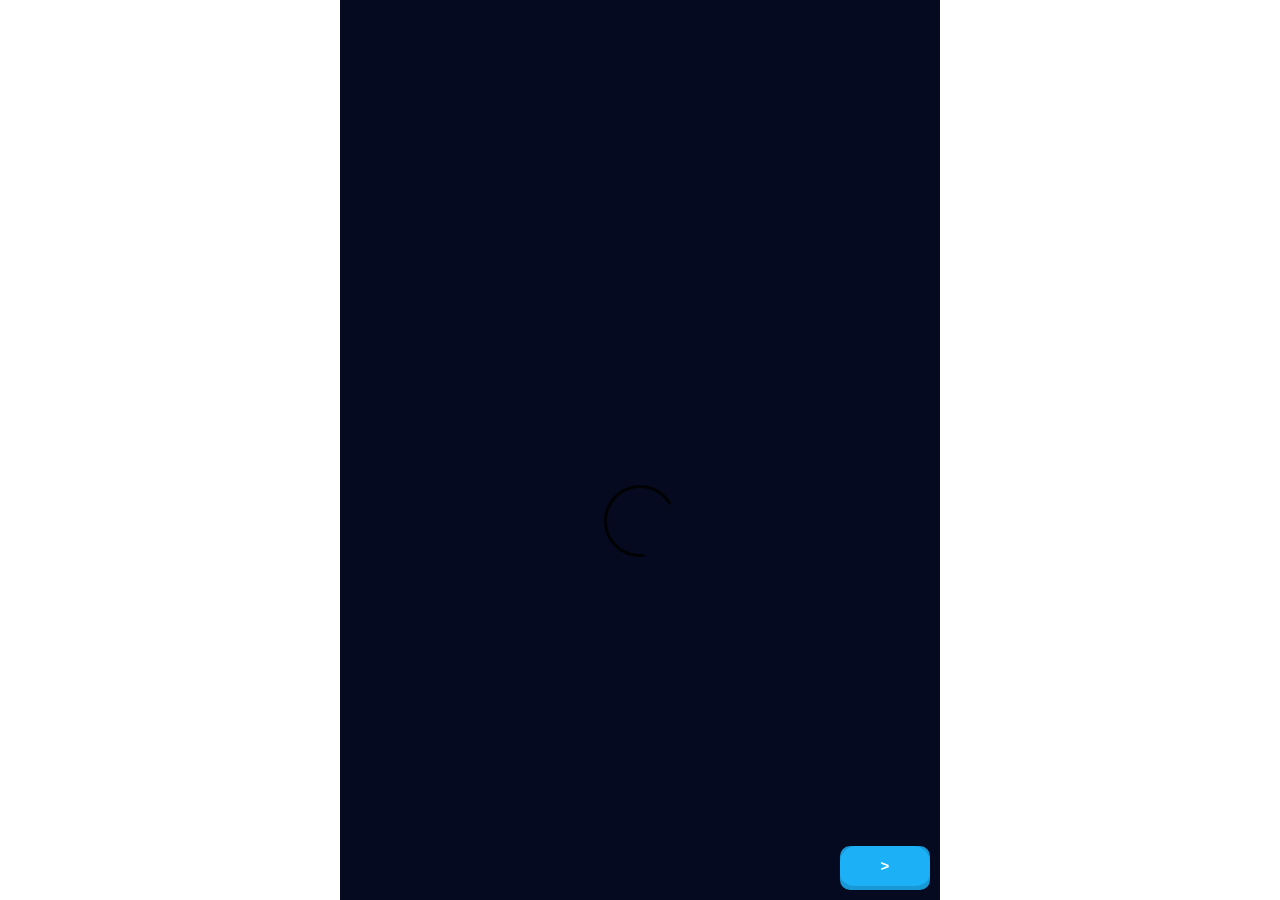
==== index.html @ 79d0e088 "videos del index" ====
<!DOCTYPE html>
<html lang="en">

<head>
    <meta charset="UTF-8">
    <meta name="viewport" content="width=, initial-scale=1.0">
    <title>Document</title>
    <link rel="preconnect" href="https://fonts.googleapis.com">
    <link rel="preconnect" href="https://fonts.gstatic.com" crossorigin>
    <link href="https://fonts.googleapis.com/css2?family=Calistoga&display=swap" rel="stylesheet">
    <link rel="stylesheet" href="global.css">
    <link rel="stylesheet" href="css/index.css">
</head>

<body>
    <main class="main-container">
        <video  autoplay controls class="video-container" id="video-inicio" >
            <source src="./img/inicio.mp4"  type="video/mp4">
        </video>

        <a href="./pages/selectplanetname.html" id="button-nav">
            <button type="button" class="button-19 nav-button">></button>
       </a> 
    </main>
    <script src=" index.js" type="text/javascript"></script>
</body>

</html>
---- global.css ----
* {
  margin: 0;
  padding: 0;
  box-sizing: border-box;
}

body{
  font-family: 'Calistoga', cursive;
}

.main-container {

  width: 100%;
  max-width: 600px;
  height: 100vh;
  margin: 0 auto;
  background-image: url('./img/background.jpg');
  background-size:contain;
  background-repeat: no-repeat;
  position: relative;
  overflow: hidden;

}

.main-container .nav-button {
  position: absolute;
  margin: 10px;
  bottom: 0;
  right: 0;
  padding: 10px 40px;
  color: #fff;
 
  border-radius: 10px;


}



/* CSS */
.button-19 {
  appearance: button;
  background-color: #1899D6;
  border: solid transparent;
  border-radius: 16px;
  border-width: 0 0 4px;
  box-sizing: border-box;
  color: #FFFFFF;
  cursor: pointer;
  display: inline-block;
  font-family: din-round, sans-serif;
  font-size: 15px;
  font-weight: 700;
  letter-spacing: .8px;
  line-height: 20px;
  margin: 10px;
  outline: none;
  overflow: visible;
  padding: 13px 16px;
  text-align: center;
  text-transform: uppercase;
  touch-action: manipulation;
  transform: translateZ(0);
  transition: filter .2s;
  user-select: none;
  -webkit-user-select: none;
  vertical-align: middle;
  white-space: nowrap;

}

.button-19:after {
  background-clip: padding-box;
  background-color: #1CB0F6;
  border: solid transparent;
  border-radius: 16px;
  border-width: 0 0 4px;
  bottom: -4px;
  content: "";
  left: 0;
  position: absolute;
  right: 0;
  top: 0;
  z-index: -1;
}

.button-19:main,
.button-19:focus {
  user-select: auto;
}

.button-19:hover:not(:disabled) {
  filter: brightness(1.1);
  -webkit-filter: brightness(1.1);
}

.button-19:disabled {
  cursor: auto;
}

.box {
  width: 400px;
  height: auto;
  border: 2px solid #000;
  margin: 0 auto 15px;
  text-align: justify;
  padding: 20px;
  font-weight: bold;
  border-radius: 10px;
}

.info {
  background-color: #ddd;
  border-color: #aaa; 
}

.warning {
  background-color: #FFF484;
  border-color: #DCC600;
}

.success {
  background-color: #B9FFAB;
  border-color: #116400;
  color: #116400;
}

.error {
  background-color: #EBB1B1;
  border-color: #973939;
  color: #973939;
}
---- css/index.css ----
.video-container {
    width: 100%;
}
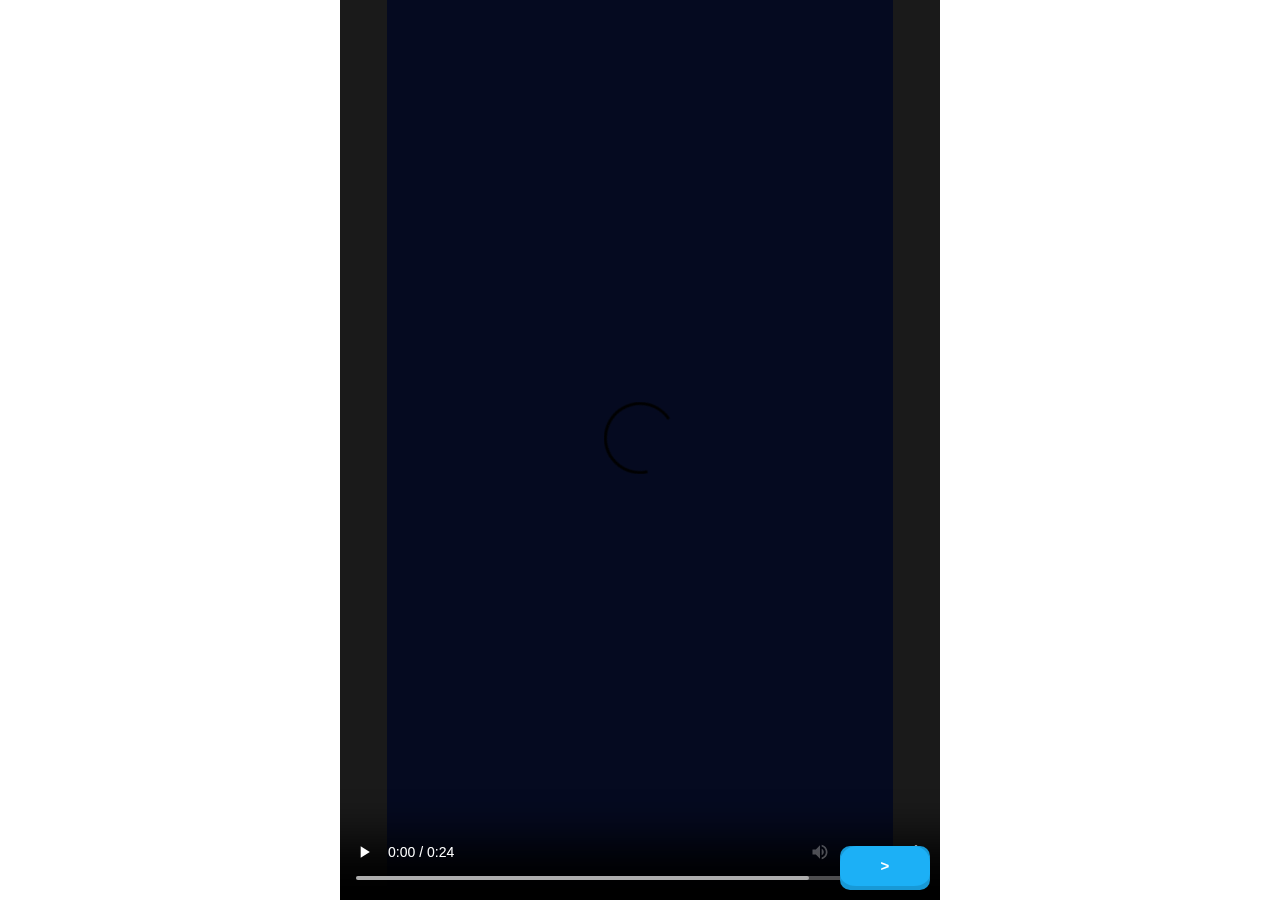
==== commit 7e7a445b: "add bad ending" ====
--- a/index.html
+++ b/index.html
@@ -18,7 +18,7 @@
             <source src="./img/inicio.mp4"  type="video/mp4">
         </video>
 
-        <a href="./pages/selectplanetname.html" id="button-nav">
+        <a href="./pages/planetblue.html" id="button-nav">
             <button type="button" class="button-19 nav-button">></button>
        </a> 
     </main>
--- a/global.css
+++ b/global.css
@@ -14,8 +14,7 @@
   max-width: 600px;
   height: 100vh;
   margin: 0 auto;
-  background-image: url('./img/background.jpg');
-  background-size:contain;
+
   background-repeat: no-repeat;
   position: relative;
   overflow: hidden;
--- a/css/index.css
+++ b/css/index.css
@@ -1,3 +1,6 @@
 .video-container {
     width: 100%;
+    height: 100%;
+    object-fit: contain;
+    background-color: #1a1a1a;
 }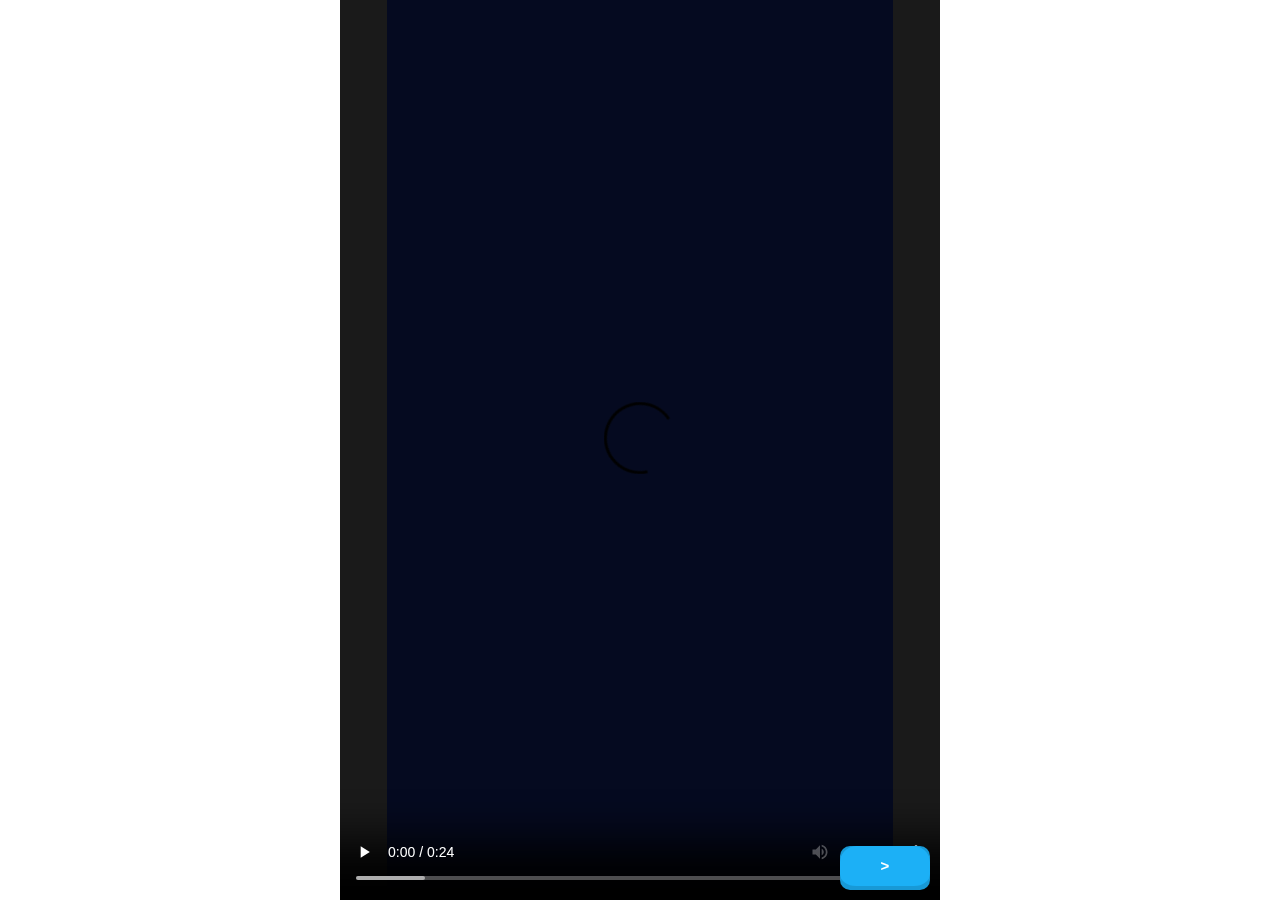
==== commit cf32d241: "formulario" ====
--- a/index.html
+++ b/index.html
@@ -13,7 +13,11 @@
 </head>
 
 <body>
-    <main class="main-container">
+
+    <main class="main-container" >
+        <audio controls autoplay style="display: none;">
+            <source src="./songs/Nocturne-in-E-flat-major-Op.-9-no.-2.mp3"  type="audio/mp3" >
+        </audio>
         <video  autoplay controls class="video-container" id="video-inicio" >
             <source src="./img/inicio.mp4"  type="video/mp4">
         </video>
--- a/global.css
+++ b/global.css
@@ -14,7 +14,6 @@
   max-width: 600px;
   height: 100vh;
   margin: 0 auto;
-
   background-repeat: no-repeat;
   position: relative;
   overflow: hidden;
@@ -128,4 +127,9 @@
   background-color: #EBB1B1;
   border-color: #973939;
   color: #973939;
+}
+
+.title{
+  text-align: center;
+  margin: 50px;
 }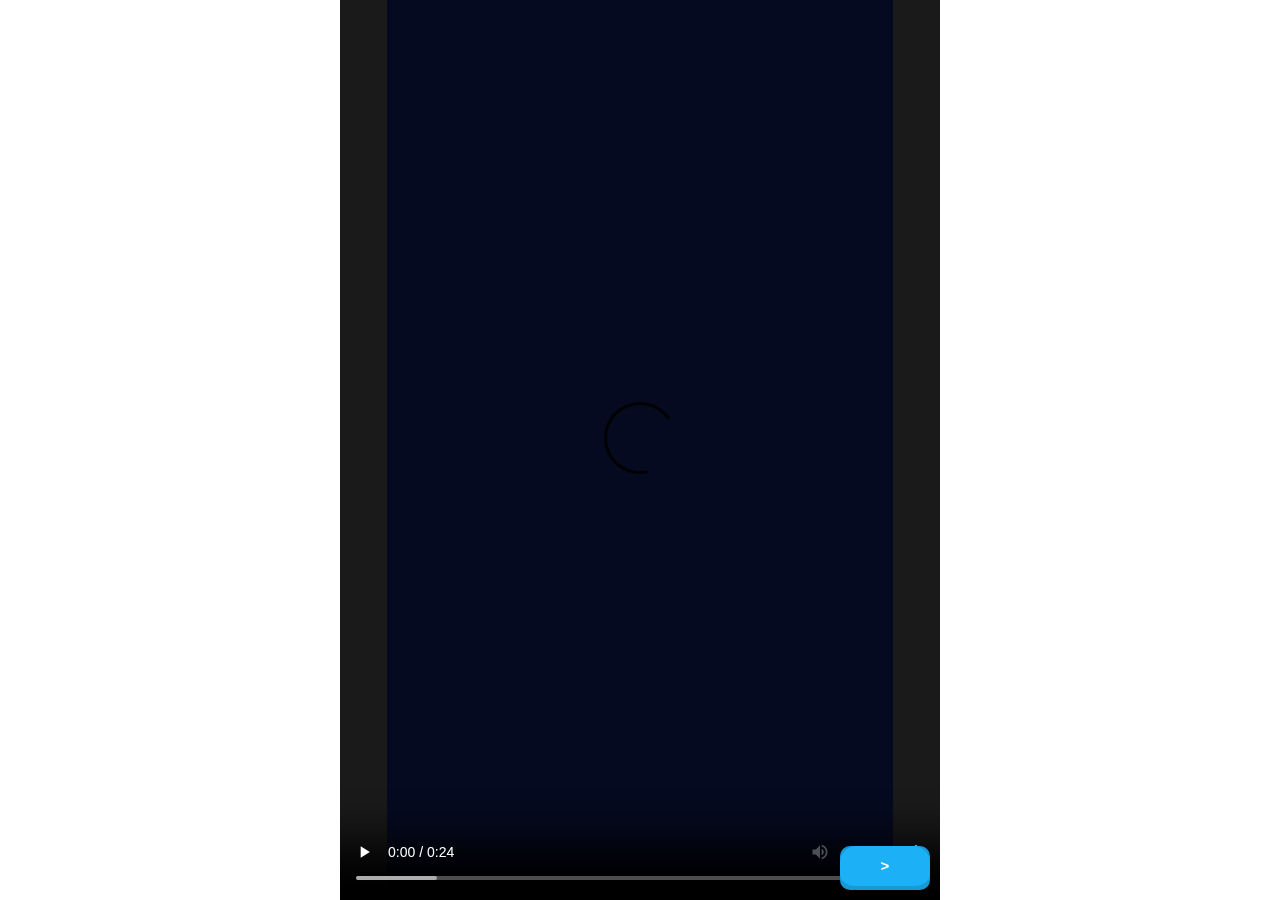
==== commit 69f49f64: "textos en ingles" ====
--- a/index.html
+++ b/index.html
@@ -13,16 +13,12 @@
 </head>
 
 <body>
-
-    <main class="main-container" >
-        <audio controls autoplay style="display: none;">
-            <source src="./songs/Nocturne-in-E-flat-major-Op.-9-no.-2.mp3"  type="audio/mp3" >
-        </audio>
+    <main class="main-container">
         <video  autoplay controls class="video-container" id="video-inicio" >
             <source src="./img/inicio.mp4"  type="video/mp4">
         </video>
 
-        <a href="./pages/planetblue.html" id="button-nav">
+        <a href="./pages/planetblue_1.html" id="button-nav">
             <button type="button" class="button-19 nav-button">></button>
        </a> 
     </main>
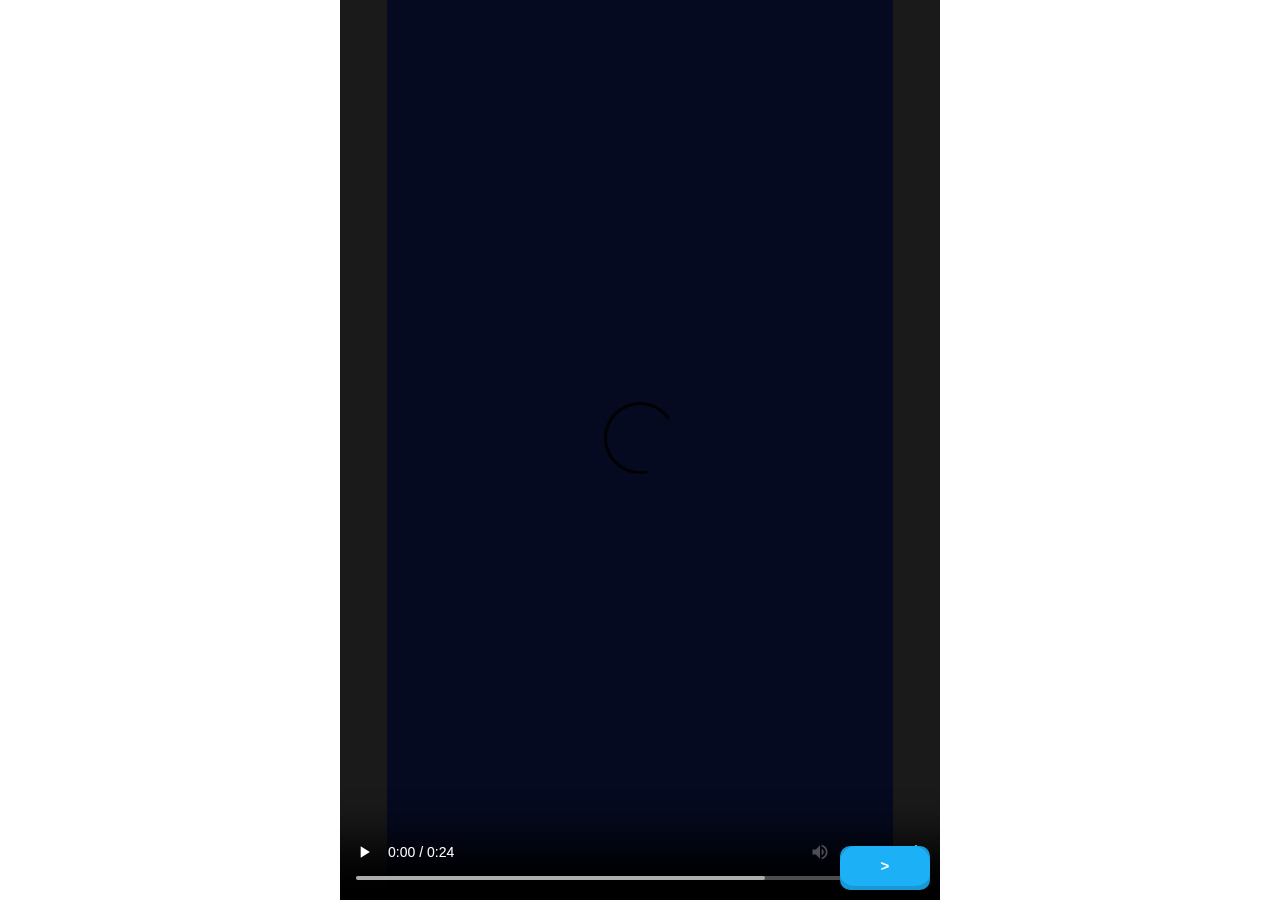
==== commit 44f0ea25: "Merge branch 'main' of https://github.com/Pipepix/space-app" ====
--- a/index.html
+++ b/index.html
@@ -13,7 +13,11 @@
 </head>
 
 <body>
-    <main class="main-container">
+
+    <main class="main-container" >
+        <audio controls autoplay style="display: none;">
+            <source src="./songs/Nocturne-in-E-flat-major-Op.-9-no.-2.mp3"  type="audio/mp3" >
+        </audio>
         <video  autoplay controls class="video-container" id="video-inicio" >
             <source src="./img/inicio.mp4"  type="video/mp4">
         </video>
